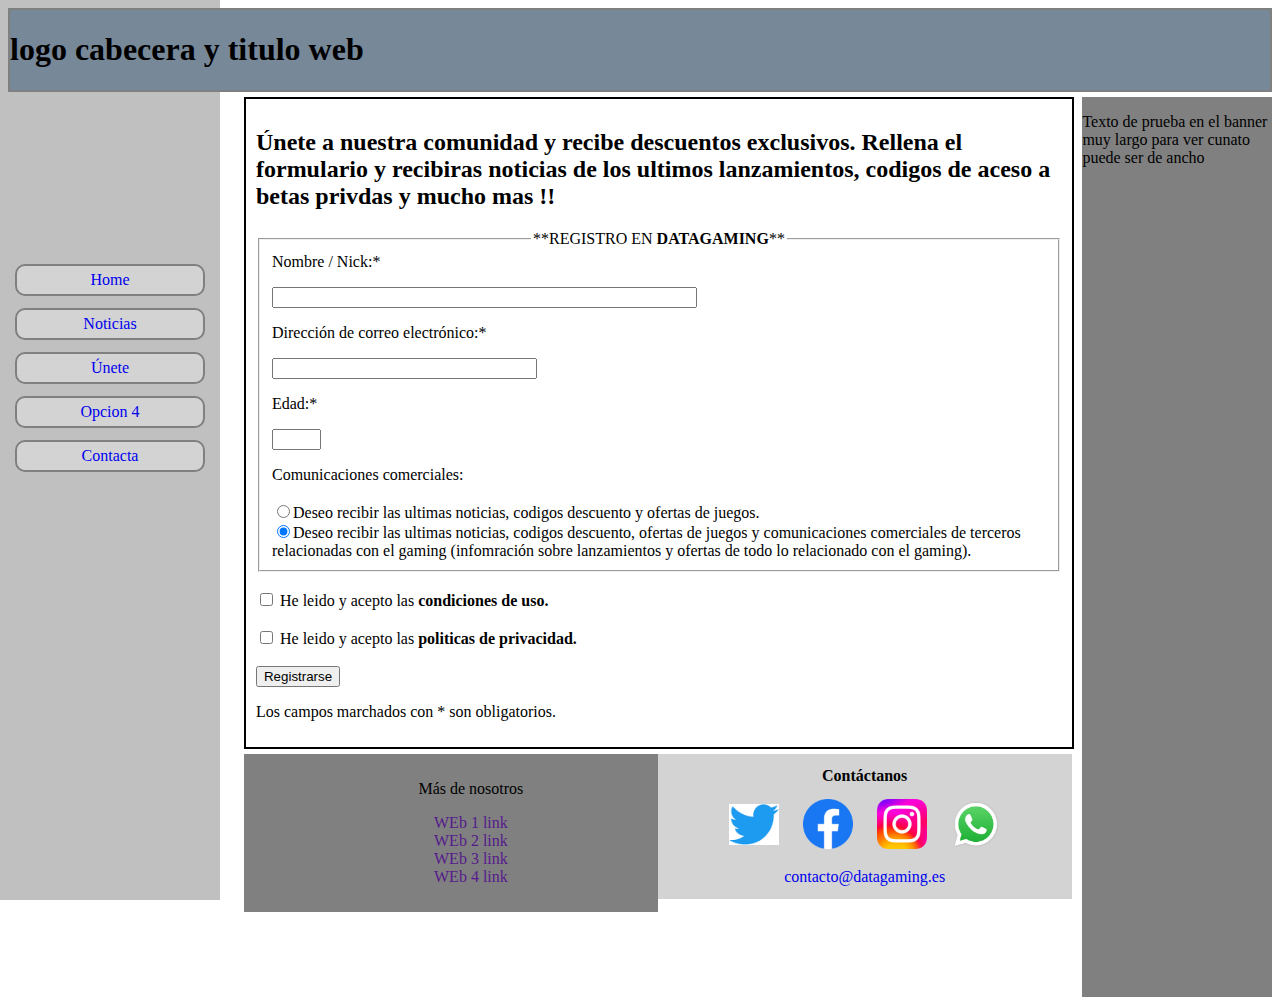
==== formulario.html @ fc29641c "Añadidos varios" ====
<!DOCTYPE html>
<html>
<head>
	<meta charset="utf-8">
	<meta name="viewport" content="width=device-width, initial-scale=1">
	<link rel="stylesheet" type="text/css" href="assets/css/main.css">
	<script type="text/javascript" src="assets/js/formulario.js" src="assets/js/popup.js"></script>
	<title></title>
</head>
<body>

	<div id="cabecera">
		<h1 >logo  cabecera y titulo web</h1>
	</div>

	<div id="global">

	   	<div id="menu">
	   		<div class="cuerpo">
		   		<a href="index.html">Home</a> 
		      	<a href="noticias.html">Noticias</a> 
		      	<a href="formulario.html">Únete</a>
		      	<a href="#">Opcion 4</a> 
		      	<a href="#contacto">Contacta</a>
		    </div>
	   	</div>
  <!-- <div id="global">  -->
	   	<div id="cuerpo">
	   		<div  class="principal">
	   			<div class="contenedor">
	   				<h2>Únete a nuestra comunidad y recibe descuentos exclusivos. Rellena el formulario y recibiras noticias de los ultimos lanzamientos, codigos de aceso a betas privdas y mucho mas !!</h2>
	   				<form action="" method="GET" name="miFormulario" id="miFormulario">
						<fieldset>
							<legend align="center">**REGISTRO EN <span>DATAGAMING</span>**</legend>
								<label>Nombre / Nick:*</label>
								<p><input type="text" name="nombre" id="nombre" size="50" maxlength="150"></p>	
								<label>Dirección de correo electrónico:*</label>
								<p><input type="text" name="mail" id="mail" size="30" maxlength="100"></p>	
								<label>Edad:*</label>
								<p><input type="text" name="edad" id="edad" size="3" maxlength="2"></p>			
								<label>Comunicaciones comerciales:</label><br><br>
								<input type="radio" name="comunicaciones" id="pregunta1" value="codigo">Deseo recibir las ultimas noticias, codigos descuento y ofertas de juegos.<br>
								<input type="radio" name="comunicaciones" id="pregunta2" value="comercial" checked>Deseo recibir las ultimas noticias, codigos descuento, ofertas de juegos y comunicaciones comerciales de terceros relacionadas con el gaming (infomración sobre lanzamientos y ofertas de todo lo relacionado con el gaming).
								<br>																			
						</fieldset>
								<br>
								<input type="checkbox" name="condiciones" id="condiciones">
								<label>He leido y acepto las <a href="javascript:window.open('politicas.html','','width=800,height=400,left=50,top=50,toolbar=yes');void 0"><span>condiciones de uso.</span></a></label>
								<br><br>
								<input type="checkbox" name="privacidad" id="privacidad">
								<label>He leido y acepto las <a href="javascript:window.open('politicas.html','','width=800,height=400,left=50,top=50,toolbar=yes');void 0"><span>politicas de privacidad.</span></a></label>
								<br><br>
								<input type="button" value="Registrarse" onclick="validar();">
								<p>Los campos marchados con * son obligatorios.</p>
					</form>

	   			</div>  			
	   		</div>
	   	</div>
	   	<div id="banner">
    		<p>Texto de prueba en el banner muy largo para ver cunato puede ser de ancho</p>    	
    	</div> 
	</div>

	<div id="pie">
    	<div class="izq">   						
					<ol><p>Más de nosotros</p>
						<li><a href="">WEb 1 link</a></li>
						<li><a href="">WEb 2 link</a></li>
						<li><a href="">WEb 3 link</a></li>
						<li><a href="">WEb 4 link</a></li>
					</ol>    		
    	</div>
    	
    	<div class="der">
    		<table>
	    		<tr>
	    			<th colspan="4" id="contacto">Contáctanos</th>
	    		</tr>
	    		<tr>
	    			<td><a href="https://twitter.com/"><img src="images/twitter.png"></a></td>
	    			<td><a href="https://facebook.com"/><img src="images/Facebook.webp"></a></td>
	    			<td><a href="https://instagram.com"><img src="images/Instagram.png"></a></td>
	    			<td><a href="https://www.whatsapp.com"><img src="images/WhatsApp.webp"></a></td>
	    		</tr>
	    		<tr>
	    			<td colspan="4"><a href="mailto:contacto@datagaming.es">contacto@datagaming.es</a></td>
	    		</tr>
    		</table>  		
    	</div>
  </div>


</body>
</html>
---- assets/css/main.css ----
#cabecera{
	border: 2px solid gray;
	margin-bottom: 5px;
    z-index: 5;
    position: relative;
    background-color: lightslategrey;
    
}

#global{
    position: relative;
    height: 100%;
}
#menu{
    position: fixed;
    top: 0;
    left: 0;
    bottom: 0;
    float: left;
    background-color: silver;
    height:100vh;

    width: 18%;
    min-width: 80px;
    max-width: 220px;
    text-align: center;  
/*    margin-right: 5px;    */
/*    overflow: auto;*/
 
}
#menu .cuerpo{
    margin-top: 120%;
    
}

#menu a{background-color: lightgray;
        padding: 5px;
        border-radius: 10px;
        border: 2px solid gray;
        display: block;
        text-align: center;
        margin: auto;
        margin-top: 12px;
        width: 80%;
    	min-width: 55px;
    	max-width: 200px;         
        text-decoration: none;
}  
  
#menu a:hover{ background: black;
        color:white;
        font-size: 15pt;
}
  
#menu a:active{ background: red;
        color:white;
        font-size: 25pt;
}
#menu p{
    position: absolute;
    bottom: 0;
}

#cuerpo{
	float: left;
	width: 67%;
	margin-left: 18%;		
}
#cuerpo a{
    text-decoration: none;
    color: black;
}
#cuerpo iframe{
    padding: 3%;
    padding-left: 10%;
}
#cuerpo span{
    font-weight: bold;
}
#cuerpo .principal{
	float: left;
	width: 98%;
/*	border: 2px solid black;*/
/*	margin: 5px;*/
/*	padding: 8px;*/
    margin-left: 1%;
    margin-right: 1%;
	margin-bottom: 5px;
}
#cuerpo .principal img{
	width: 100%;
	max-height: 300px;
	
}
#cuerpo .secundaria{
	float: left;
/*	border: 2px solid black;*/
/*	margin: 5px;*/
    margin-bottom: 5px;
/*	padding: 8px;*/
    margin-left: 1%;
	width: 48.5%;
	min-width: 262px;
}
#cuerpo .secundaria img{
	width: 100%;
	height: 150px;
}
#cuerpo .contenedor{
	padding:10px;
	border: 2px solid black;
}

/*#cuerpo .hueco{
	float: left;
	width: 0.5%;
	min-width: 1px;
}*/

#banner{
    position: absolute;
    top: 0;
    right: 0;
	margin-left: 85%;
    background-color: grey;
    height: 100vh;
    width:15%;
    min-width: 0px;
/*    max-width: 520px;*/
}

#pie{
    clear: both;

    margin-left: 18%;
    width: 67%;
}
#pie .izq{
    float: left;
    width: 46.5%;    
    background-color: grey;
    padding: 10px;
    margin-left: 1%;
    text-align: center;

}
#pie .izq ol{
     list-style-type:none;     
}
#pie .der table{
    margin: auto;
}
#pie .der{
    float: left;
    width: 46.5%;    
    background-color: lightgray;  
    text-align: center;
    padding: 10px;
}
#pie .der img{

    width:50px;
    padding: 10px;
}

  
#pie a{     
    text-decoration: none;}
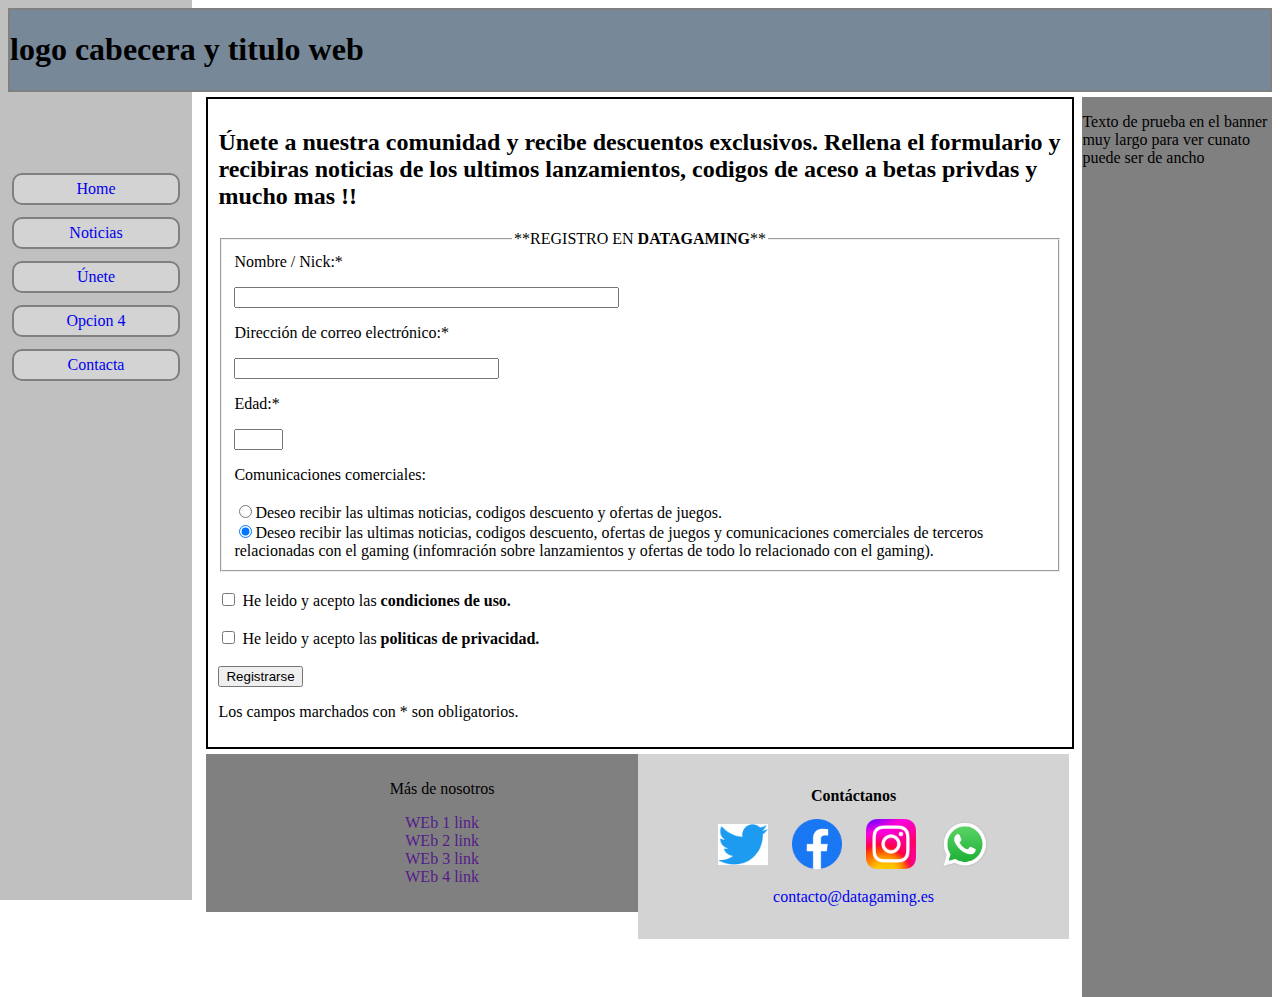
==== commit 4c632938: "responsiva" ====
--- a/formulario.html
+++ b/formulario.html
@@ -33,7 +33,7 @@
 						<fieldset>
 							<legend align="center">**REGISTRO EN <span>DATAGAMING</span>**</legend>
 								<label>Nombre / Nick:*</label>
-								<p><input type="text" name="nombre" id="nombre" size="50" maxlength="150"></p>	
+								<p><input type="text" name="nombre" id="nombre" size="45" maxlength="150"></p>	
 								<label>Dirección de correo electrónico:*</label>
 								<p><input type="text" name="mail" id="mail" size="30" maxlength="100"></p>	
 								<label>Edad:*</label>
--- a/assets/css/main.css
+++ b/assets/css/main.css
@@ -20,37 +20,23 @@
     float: left;
     background-color: silver;
     height:100vh;
-
-    width: 18%;
-    min-width: 80px;
-    max-width: 220px;
-    text-align: center;  
-/*    margin-right: 5px;    */
-/*    overflow: auto;*/
- 
-}
-#menu .cuerpo{
-    margin-top: 120%;
-    
-}
-
-#menu a{background-color: lightgray;
-        padding: 5px;
-        border-radius: 10px;
-        border: 2px solid gray;
-        display: block;
-        text-align: center;
-        margin: auto;
-        margin-top: 12px;
-        width: 80%;
-    	min-width: 55px;
-    	max-width: 200px;         
-        text-decoration: none;
-}  
-  
-#menu a:hover{ background: black;
-        color:white;
-        font-size: 15pt;
+    text-align: center;
+}
+#menu a{
+    background-color: lightgray;
+    padding: 5px;
+    border-radius: 10px;
+    border: 2px solid gray;
+    display: block;
+    text-align: center;
+    margin: auto;
+    margin-top: 12px;   
+    text-decoration: none;
+}   
+#menu a:hover{ 
+    background: black;
+    color:white;
+    font-size: 15pt;
 }
   
 #menu a:active{ background: red;
@@ -63,49 +49,28 @@
 }
 
 #cuerpo{
-	float: left;
-	width: 67%;
-	margin-left: 18%;		
+    float: left;		
 }
 #cuerpo a{
     text-decoration: none;
     color: black;
 }
-#cuerpo iframe{
-    padding: 3%;
-    padding-left: 10%;
-}
 #cuerpo span{
     font-weight: bold;
 }
 #cuerpo .principal{
 	float: left;
-	width: 98%;
 /*	border: 2px solid black;*/
 /*	margin: 5px;*/
 /*	padding: 8px;*/
-    margin-left: 1%;
-    margin-right: 1%;
-	margin-bottom: 5px;
-}
-#cuerpo .principal img{
-	width: 100%;
-	max-height: 300px;
-	
+    
 }
 #cuerpo .secundaria{
 	float: left;
 /*	border: 2px solid black;*/
-/*	margin: 5px;*/
-    margin-bottom: 5px;
+/*	margin: 5px;*/    
 /*	padding: 8px;*/
-    margin-left: 1%;
-	width: 48.5%;
-	min-width: 262px;
-}
-#cuerpo .secundaria img{
-	width: 100%;
-	height: 150px;
+    
 }
 #cuerpo .contenedor{
 	padding:10px;
@@ -117,53 +82,436 @@
 	width: 0.5%;
 	min-width: 1px;
 }*/
-
+.boton{
+    clear: both;
+    text-align: center;
+}
+.boton img{   
+    width: 150px;
+}
+
+#banner{
+    background-color: grey;
+}
+
+#pie{
+    margin-top: 5px;
+    clear: both;
+}
+#pie .izq{
+    float: left; 
+    background-color: grey;
+    padding: 10px;
+    margin-left: 1%;
+    text-align: center;
+
+}
+#pie .izq ol{
+     list-style-type:none;     
+}
+#pie .der table{
+    margin: auto;
+    padding: 20px;
+}
+#pie .der{
+    float: left;
+    background-color: lightgray;  
+    text-align: center;
+    margin: auto;
+}  
+#pie a{
+
+    text-decoration: none;
+}
+
+
+
+/*=======================================================================================================*/
+
+/*#menu{
+    width: 18%;
+    min-width: 80px;
+    max-width: 220px;   
+}
+#menu .cuerpo{
+    margin-top: 120%;  
+}
+#menu a{
+        width: 80%;
+        min-width: 55px;
+        max-width: 200px;               
+}
+#cuerpo{  
+    width: 67%;
+    margin-left: 18%;       
+} 
+#cuerpo .principal{   
+    width: 98%;
+    margin-left: 1%;
+    margin-right: 1%;
+    margin-bottom: 5px;
+}
+#cuerpo .principal img{
+    width: 100%;
+    max-height: 300px;   
+}
+#cuerpo .secundaria{
+    width: 48.5%;
+    min-width: 262px;
+    margin-left: 1%;
+    margin-bottom: 5px;
+}
+#cuerpo .secundaria img{
+    width: 100%;
+    height: 150px;
+}
+ #cuerpo iframe{
+    padding: 3%;
+    padding-left: 10%;
+    width:560px;
+    height:315px;
+    }
 #banner{
     position: absolute;
     top: 0;
     right: 0;
-	margin-left: 85%;
-    background-color: grey;
+    margin-left: 85%;
     height: 100vh;
     width:15%;
-    min-width: 0px;
-/*    max-width: 520px;*/
-}
-
+}
 #pie{
-    clear: both;
-
     margin-left: 18%;
     width: 67%;
 }
-#pie .izq{
-    float: left;
+#pie .izq{    
     width: 46.5%;    
-    background-color: grey;
+}
+#pie .der{
     padding: 10px;
-    margin-left: 1%;
-    text-align: center;
-
-}
-#pie .izq ol{
-     list-style-type:none;     
-}
-#pie .der table{
-    margin: auto;
-}
-#pie .der{
-    float: left;
-    width: 46.5%;    
-    background-color: lightgray;  
-    text-align: center;
-    padding: 10px;
 }
 #pie .der img{
-
     width:50px;
     padding: 10px;
 }
-
-  
-#pie a{     
-    text-decoration: none;}+#pie .der{
+    width: 46.5%;    
+    padding: 10px;
+}
+#pie .der img{
+    width:50px;
+    padding: 10px;
+}*/
+
+/*============================================1600+===========================================================*/
+@media (min-width:1599px){
+    #menu{
+        width: 15%;
+        /*min-width: 80px;
+        max-width: 220px;   */
+    }
+    #menu .cuerpo{
+        margin-top: 90%;  
+    }
+    #menu a{
+            width: 80%;
+            /*min-width: 55px;
+            max-width: 200px;  */             
+    }
+    #cuerpo{  
+        width: 70%;
+        margin-left: 15%;       
+    } 
+    #cuerpo .principal{   
+        width: 98%;
+        margin-left: 1%;
+        margin-right: 1%;
+        margin-bottom: 5px;
+    }
+    #cuerpo .principal img{
+        width: 100%;
+        max-height: 300px;   
+    }
+    #cuerpo .secundaria{
+        width: 48.5%;
+        min-width: 262px;
+        margin-left: 1%;
+        margin-bottom: 5px;
+    }
+    #cuerpo .secundaria img{
+        width: 100%;
+/*        max-height: 150px;   */
+    }
+     #cuerpo iframe{
+    padding: 3%;
+    padding-left: 10%;
+    width:560px;
+    height:315px;
+    }
+    #banner{
+        position: absolute;
+        top: 0;
+        right: 0;
+        margin-left: 85%;
+        height: 100vh;
+        width:15%;
+    }
+    #pie{
+        margin-left: 15%;
+        width: 70%;
+    }
+    #pie .izq{    
+        width: 47.5%;    
+    }
+    #pie .der{
+        padding: 10px;
+    }
+    #pie .der img{
+        width:50px;
+        padding: 10px;
+    }
+    #pie .der{
+        width: 47.5%;    
+        padding: 10px;
+    }
+    #pie .der img{
+        width:50px;
+        padding: 10px;
+    }
+}
+
+/*============================================1280 - 1600===========================================================*/
+@media (min-width:1279px)  and (max-width:1599px ){
+    #menu{
+        width: 15%;
+        /*min-width: 80px;
+        max-width: 220px;   */
+    }
+    #menu .cuerpo{
+        margin-top: 90%;  
+    }
+    #menu a{
+            width: 80%;
+            /*min-width: 55px;
+            max-width: 200px;  */             
+    }
+    #cuerpo{  
+        width: 70%;
+        margin-left: 15%;       
+    } 
+    #cuerpo .principal{   
+        width: 98%;
+        margin-left: 1%;
+        margin-right: 1%;
+        margin-bottom: 5px;
+    }
+    #cuerpo .principal img{
+        width: 100%;
+        max-height: 300px;   
+    }
+    #cuerpo .secundaria{
+        width: 48.5%;
+        min-width: 262px;
+        margin-left: 1%;
+        margin-bottom: 5px;
+    }
+    #cuerpo .secundaria img{
+        width: 100%;
+    }
+ #cuerpo iframe{
+    padding: 3%;
+    padding-left: 10%;
+    width:560px;
+    height:315px;
+    }
+    #banner{
+        position: absolute;
+        top: 0;
+        right: 0;
+        margin-left: 85%;
+        height: 100vh;
+        width:15%;
+    }
+    #pie{
+        margin-left: 15%;
+        width: 70%;
+    }
+    #pie .izq{    
+        width: 47%;    
+    }
+    #pie .der{
+        padding: 10px;
+    }
+    #pie .der img{
+        width:50px;
+        padding: 10px;
+    }
+    #pie .der{
+        width: 47%;    
+        padding: 10px;
+    }
+    #pie .der img{
+        width:50px;
+        padding: 10px;
+    }
+}
+
+/*============================================1024-1280===========================================================*/
+@media (min-width:1023px ) and (max-width:1280px ){
+    #menu{
+        width: 15%;
+        /*min-width: 80px;
+        max-width: 220px;   */
+    }
+    #menu .cuerpo{
+        margin-top: 90%;  
+    }
+    #menu a{
+            width: 80%;
+            /*min-width: 55px;
+            max-width: 200px;  */             
+    }
+    #cuerpo{  
+        width: 70%;
+        margin-left: 15%;       
+    } 
+    #cuerpo .principal{   
+        width: 98%;
+        margin-left: 1%;
+        margin-right: 1%;
+        margin-bottom: 5px;
+    }
+    #cuerpo .principal img{
+        width: 100%;
+        max-height: 300px;   
+    }
+    #cuerpo .secundaria{
+        width: 48.5%;
+        min-width: 262px;
+        margin-left: 1%;
+        margin-bottom: 5px;
+    }
+    #cuerpo .secundaria img{
+        width: 100%;
+/*        max-height: 150px;   */
+    }
+    #cuerpo iframe{
+    padding: 3%;
+    padding-left: 10%;
+    width:560px;
+    height:315px;
+    }
+    #banner{
+        position: absolute;
+        top: 0;
+        right: 0;
+        margin-left: 85%;
+        height: 100vh;
+        width:15%;
+    }
+    #pie{
+        margin-left: 15%;
+        width: 70%;
+    }
+    #pie .izq{    
+        width: 46.5%;    
+    }
+    #pie .der{
+        padding: 10px;
+    }
+    #pie .der img{
+        width:50px;
+        padding: 10px;
+    }
+    #pie .der{
+        width: 46.5%;    
+        padding: 10px;
+    }
+    #pie .der img{
+        width:50px;
+        padding: 10px;
+    }
+}
+
+/*============================================640-1024===========================================================*/
+@media (min-width:639px ) and (max-width:1024px ){
+    #menu{
+        width: 15%;
+        /*min-width: 80px;
+        max-width: 220px;   */
+    }
+    #menu .cuerpo{
+        margin-top: 120%;  
+    }
+    #menu a{
+            width: 80%;
+            /*min-width: 55px;
+            max-width: 200px;  */             
+    }
+    #cuerpo{  
+        width: 70%;
+        margin-left: 15%;       
+    } 
+    #cuerpo .principal{   
+        width: 98%;
+        margin-left: 1%;
+        margin-right: 1%;
+        margin-bottom: 5px;
+    }
+    #cuerpo .principal img{
+        width: 100%;
+        max-height: 300px;   
+    }
+    #cuerpo .secundaria{
+        width: 98%;
+        margin-left: 1%;
+        margin-right: 1%;
+        margin-bottom: 5px;
+
+    }
+    #cuerpo .secundaria img{
+        width: 100%;
+/*        max-height: 150px;   */
+    }
+    #cuerpo iframe{
+    padding: 3%;
+    padding-left: 10%;
+    width:320px;
+    height:180px;
+    }
+    #banner{
+        position: absolute;
+        top: 0;
+        right: 0;
+        margin-left: 85%;
+        height: 176vh;
+        width:15%;
+    }
+    #pie{
+        margin-left: 15%;
+        width: 70%;
+    }
+    #pie .izq{    
+        width: 93%;
+        margin-left: 1%;
+        margin-right: 1%;
+        margin-bottom: 5px;    
+    }
+    #pie .der{
+        width: 93%;
+        margin-left: 1%;
+        margin-right: 1%;
+        margin-bottom: 5px;
+    }
+    #pie .der img{
+        width:50px;
+        padding: 10px;
+    }
+    #pie .der{
+        width: 46.5%;    
+        padding: 10px;
+    }
+    #pie .der img{
+        width:50px;
+        padding: 10px;
+    }
+}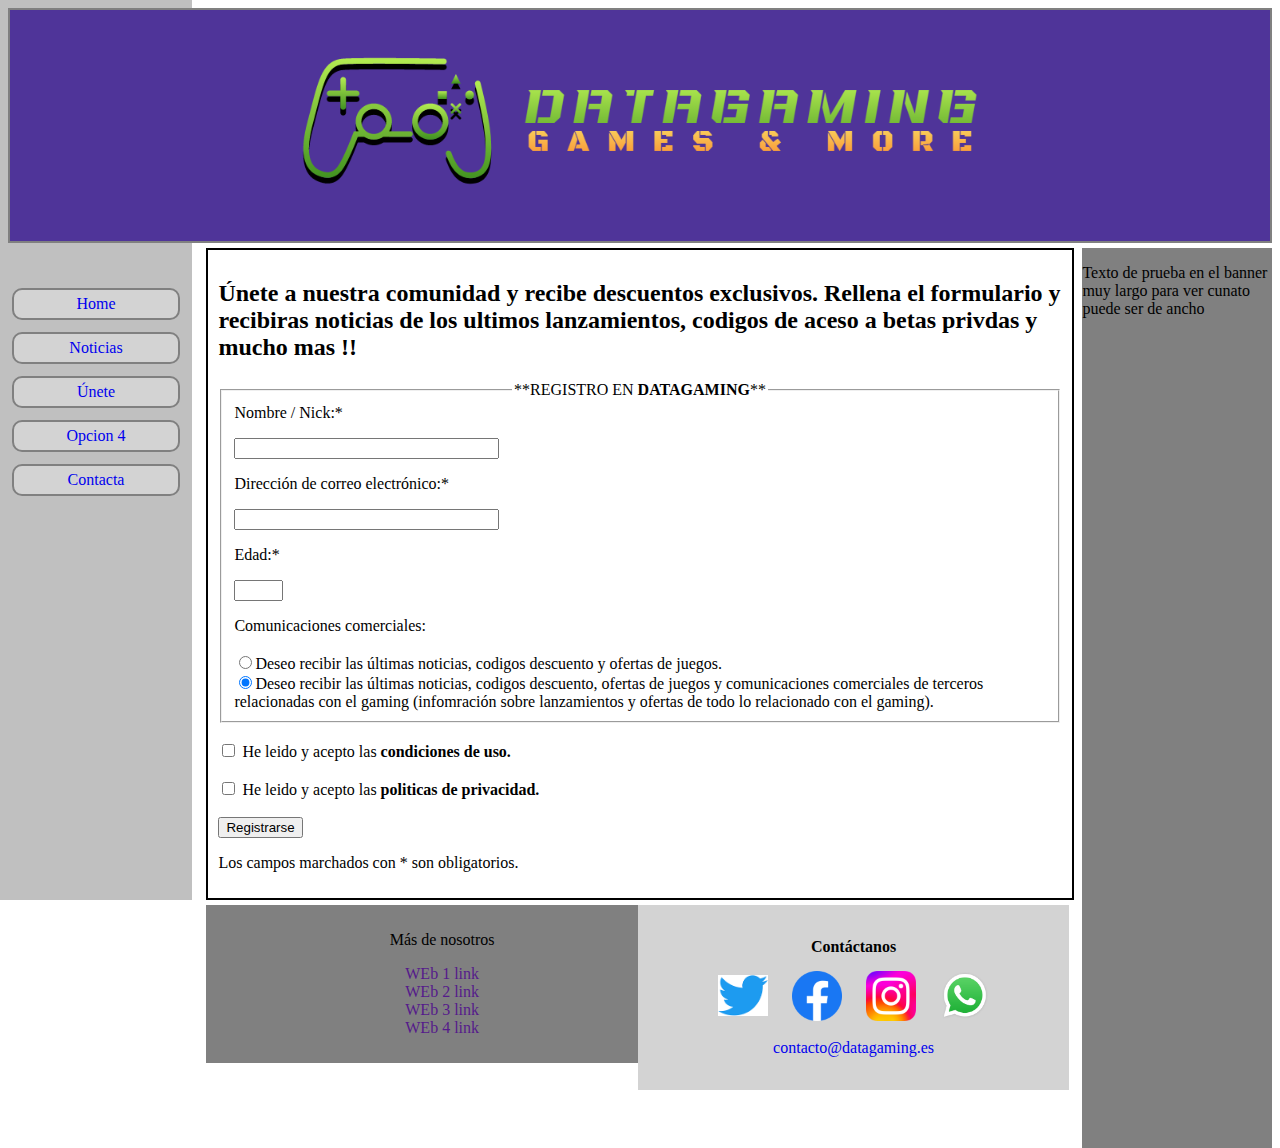
==== commit d37e3155: "con cabcera" ====
--- a/formulario.html
+++ b/formulario.html
@@ -10,7 +10,7 @@
 <body>
 
 	<div id="cabecera">
-		<h1 >logo  cabecera y titulo web</h1>
+		<img src="images/logocabecera.png">
 	</div>
 
 	<div id="global">
@@ -33,14 +33,14 @@
 						<fieldset>
 							<legend align="center">**REGISTRO EN <span>DATAGAMING</span>**</legend>
 								<label>Nombre / Nick:*</label>
-								<p><input type="text" name="nombre" id="nombre" size="45" maxlength="150"></p>	
+								<p><input type="text" name="nombre" id="nombre" size="30" maxlength="150"></p>	
 								<label>Dirección de correo electrónico:*</label>
 								<p><input type="text" name="mail" id="mail" size="30" maxlength="100"></p>	
 								<label>Edad:*</label>
 								<p><input type="text" name="edad" id="edad" size="3" maxlength="2"></p>			
 								<label>Comunicaciones comerciales:</label><br><br>
-								<input type="radio" name="comunicaciones" id="pregunta1" value="codigo">Deseo recibir las ultimas noticias, codigos descuento y ofertas de juegos.<br>
-								<input type="radio" name="comunicaciones" id="pregunta2" value="comercial" checked>Deseo recibir las ultimas noticias, codigos descuento, ofertas de juegos y comunicaciones comerciales de terceros relacionadas con el gaming (infomración sobre lanzamientos y ofertas de todo lo relacionado con el gaming).
+								<input type="radio" name="comunicaciones" id="pregunta1" value="codigo">Deseo recibir las últimas noticias, codigos descuento y ofertas de juegos.<br>
+								<input type="radio" name="comunicaciones" id="pregunta2" value="comercial" checked>Deseo recibir las últimas noticias, codigos descuento, ofertas de juegos y comunicaciones comerciales de terceros relacionadas con el gaming (infomración sobre lanzamientos y ofertas de todo lo relacionado con el gaming).
 								<br>																			
 						</fieldset>
 								<br>
--- a/assets/css/main.css
+++ b/assets/css/main.css
@@ -4,8 +4,12 @@
 	margin-bottom: 5px;
     z-index: 5;
     position: relative;
-    background-color: lightslategrey;
-    
+    background-color: #4F3499;
+    text-align: center;  
+}
+
+#cabecera img{
+    max-width: 60%;
 }
 
 #global{
@@ -120,92 +124,17 @@
     margin: auto;
 }  
 #pie a{
-
     text-decoration: none;
 }
 
 
 
-/*=======================================================================================================*/
-
-/*#menu{
-    width: 18%;
-    min-width: 80px;
-    max-width: 220px;   
-}
-#menu .cuerpo{
-    margin-top: 120%;  
-}
-#menu a{
-        width: 80%;
-        min-width: 55px;
-        max-width: 200px;               
-}
-#cuerpo{  
-    width: 67%;
-    margin-left: 18%;       
-} 
-#cuerpo .principal{   
-    width: 98%;
-    margin-left: 1%;
-    margin-right: 1%;
-    margin-bottom: 5px;
-}
-#cuerpo .principal img{
-    width: 100%;
-    max-height: 300px;   
-}
-#cuerpo .secundaria{
-    width: 48.5%;
-    min-width: 262px;
-    margin-left: 1%;
-    margin-bottom: 5px;
-}
-#cuerpo .secundaria img{
-    width: 100%;
-    height: 150px;
-}
- #cuerpo iframe{
-    padding: 3%;
-    padding-left: 10%;
-    width:560px;
-    height:315px;
-    }
-#banner{
-    position: absolute;
-    top: 0;
-    right: 0;
-    margin-left: 85%;
-    height: 100vh;
-    width:15%;
-}
-#pie{
-    margin-left: 18%;
-    width: 67%;
-}
-#pie .izq{    
-    width: 46.5%;    
-}
-#pie .der{
-    padding: 10px;
-}
-#pie .der img{
-    width:50px;
-    padding: 10px;
-}
-#pie .der{
-    width: 46.5%;    
-    padding: 10px;
-}
-#pie .der img{
-    width:50px;
-    padding: 10px;
-}*/
-
-/*============================================1600+===========================================================*/
-@media (min-width:1599px){
+/*======================================== 2048+ ==============================================================*/
+
+@media (min-width:2047px){
     #menu{
         width: 15%;
+        font-size: 30px;
         /*min-width: 80px;
         max-width: 220px;   */
     }
@@ -214,10 +143,12 @@
     }
     #menu a{
             width: 80%;
+
             /*min-width: 55px;
             max-width: 200px;  */             
     }
-    #cuerpo{  
+    #cuerpo{
+        font-size: 30px;  
         width: 70%;
         margin-left: 15%;       
     } 
@@ -229,7 +160,7 @@
     }
     #cuerpo .principal img{
         width: 100%;
-        max-height: 300px;   
+/*        max-height: 300px;   */
     }
     #cuerpo .secundaria{
         width: 48.5%;
@@ -244,8 +175,8 @@
      #cuerpo iframe{
     padding: 3%;
     padding-left: 10%;
-    width:560px;
-    height:315px;
+    width:840px;
+    height:472.5px;
     }
     #banner{
         position: absolute;
@@ -260,34 +191,27 @@
         width: 70%;
     }
     #pie .izq{    
-        width: 47.5%;    
+        width: 48%;    
     }
     #pie .der{
+        width: 48%;    
         padding: 10px;
     }
     #pie .der img{
         width:50px;
         padding: 10px;
     }
-    #pie .der{
-        width: 47.5%;    
-        padding: 10px;
-    }
-    #pie .der img{
-        width:50px;
-        padding: 10px;
-    }
-}
-
-/*============================================1280 - 1600===========================================================*/
-@media (min-width:1279px)  and (max-width:1599px ){
+}
+
+/*============================================1600 - 2048===========================================================*/
+@media (min-width:1599px)and (max-width:2048px ){
     #menu{
         width: 15%;
         /*min-width: 80px;
         max-width: 220px;   */
     }
     #menu .cuerpo{
-        margin-top: 90%;  
+        margin-top: 120%;  
     }
     #menu a{
             width: 80%;
@@ -306,7 +230,7 @@
     }
     #cuerpo .principal img{
         width: 100%;
-        max-height: 300px;   
+/*        max-height: 300px;   */
     }
     #cuerpo .secundaria{
         width: 48.5%;
@@ -316,12 +240,13 @@
     }
     #cuerpo .secundaria img{
         width: 100%;
-    }
- #cuerpo iframe{
+/*        max-height: 150px;   */
+    }
+     #cuerpo iframe{
     padding: 3%;
     padding-left: 10%;
-    width:560px;
-    height:315px;
+    width:840px;
+    height:472.5px;
     }
     #banner{
         position: absolute;
@@ -336,34 +261,27 @@
         width: 70%;
     }
     #pie .izq{    
-        width: 47%;    
+        width: 47.5%;    
     }
     #pie .der{
+        width: 47.5%;    
         padding: 10px;
     }
     #pie .der img{
         width:50px;
         padding: 10px;
     }
-    #pie .der{
-        width: 47%;    
-        padding: 10px;
-    }
-    #pie .der img{
-        width:50px;
-        padding: 10px;
-    }
-}
-
-/*============================================1024-1280===========================================================*/
-@media (min-width:1023px ) and (max-width:1280px ){
+}
+
+/*============================================1280 - 1600===========================================================*/
+@media (min-width:1280px)  and (max-width:1600px ){
     #menu{
         width: 15%;
         /*min-width: 80px;
         max-width: 220px;   */
     }
     #menu .cuerpo{
-        margin-top: 90%;  
+        margin-top: 130%;  
     }
     #menu a{
             width: 80%;
@@ -381,8 +299,7 @@
         margin-bottom: 5px;
     }
     #cuerpo .principal img{
-        width: 100%;
-        max-height: 300px;   
+        width: 100%;       
     }
     #cuerpo .secundaria{
         width: 48.5%;
@@ -392,9 +309,8 @@
     }
     #cuerpo .secundaria img{
         width: 100%;
-/*        max-height: 150px;   */
-    }
-    #cuerpo iframe{
+    }
+ #cuerpo iframe{
     padding: 3%;
     padding-left: 10%;
     width:560px;
@@ -413,34 +329,28 @@
         width: 70%;
     }
     #pie .izq{    
-        width: 46.5%;    
-    }
-    #pie .der{
-        padding: 10px;
-    }
+        width: 47%;    
+    }
+  
     #pie .der img{
         width:50px;
         padding: 10px;
     }
     #pie .der{
-        width: 46.5%;    
-        padding: 10px;
-    }
-    #pie .der img{
-        width:50px;
-        padding: 10px;
-    }
-}
-
-/*============================================640-1024===========================================================*/
-@media (min-width:639px ) and (max-width:1024px ){
+        width: 47%;    
+        padding: 10px;
+    }
+}
+
+/*============================================1024-1280===========================================================*/
+@media (min-width:1024px ) and (max-width:1280px ){
     #menu{
         width: 15%;
         /*min-width: 80px;
         max-width: 220px;   */
     }
     #menu .cuerpo{
-        margin-top: 120%;  
+        margin-top: 150%;  
     }
     #menu a{
             width: 80%;
@@ -449,6 +359,76 @@
     }
     #cuerpo{  
         width: 70%;
+        margin-left: 15%;       
+    } 
+    #cuerpo .principal{   
+        width: 98%;
+        margin-left: 1%;
+        margin-right: 1%;
+        margin-bottom: 5px;
+    }
+    #cuerpo .principal img{
+        width: 100%;
+        max-height: 300px;   
+    }
+    #cuerpo .secundaria{
+        width: 48.5%;
+        min-width: 262px;
+        margin-left: 1%;
+        margin-bottom: 5px;
+    }
+    #cuerpo .secundaria img{
+        width: 100%;
+/*        max-height: 150px;   */
+    }
+    #cuerpo iframe{
+    padding: 3%;
+    padding-left: 10%;
+    width:560px;
+    height:315px;
+    }
+    #banner{
+        position: absolute;
+        top: 0;
+        right: 0;
+        margin-left: 85%;
+        height: 100vh;
+        width:15%;
+    }
+    #pie{
+        margin-left: 15%;
+        width: 70%;
+    }
+    #pie .izq{    
+        width: 46.5%;    
+    }
+    #pie .der{
+        width: 46.5%;    
+        padding: 10px;
+    }
+    #pie .der img{
+        width:50px;
+        padding: 10px;
+    }
+}
+
+/*============================================640-1024===========================================================*/
+@media (min-width:640px ) and (max-width:1023px ){
+    #menu{
+        width: 15%;
+        /*min-width: 80px;
+        max-width: 220px;   */
+    }
+    #menu .cuerpo{
+        margin-top: 150%;  
+    }
+    #menu a{
+            width: 80%;
+            /*min-width: 55px;
+            max-width: 200px;  */             
+    }
+    #cuerpo{  
+        width: 85%;
         margin-left: 15%;       
     } 
     #cuerpo .principal{   
@@ -479,12 +459,7 @@
     height:180px;
     }
     #banner{
-        position: absolute;
-        top: 0;
-        right: 0;
-        margin-left: 85%;
-        height: 176vh;
-        width:15%;
+        display: none;
     }
     #pie{
         margin-left: 15%;
@@ -506,12 +481,76 @@
         width:50px;
         padding: 10px;
     }
+
+}
+
+/*============================================ -767 ===========================================================*/
+@media (max-width:767px ){
+    #menu{
+        width: 20%;
+        /*min-width: 80px;
+        max-width: 220px;   */
+    }
+    #menu .cuerpo{
+        margin-top: 140%;  
+    }
+    #menu a{
+            width: 80%;
+            /*min-width: 55px;
+            max-width: 200px;  */             
+    }
+    #cuerpo{  
+        width: 80%;
+        margin-left: 20%;       
+    } 
+    #cuerpo .principal{   
+        width: 98%;
+        margin-left: 1%;
+        margin-right: 1%;
+        margin-bottom: 5px;
+    }
+    #cuerpo .principal img{
+        width: 100%;
+        max-height: 300px;   
+    }
+    #cuerpo .secundaria{
+        width: 98%;
+        margin-left: 1%;
+        margin-right: 1%;
+        margin-bottom: 5px;
+
+    }
+    #cuerpo .secundaria img{
+        width: 100%;
+/*        max-height: 150px;   */
+    }
+    #cuerpo iframe{
+    padding: 3%;
+    padding-left: 10%;
+    width:240px;
+    height:135px;
+    }
+    #banner{
+        display: none;
+    }
+    #pie{
+        margin-left: 20%;
+        width: 80%;
+    }
+    #pie .izq{    
+        width: 93%;
+        margin-left: 1%;
+        margin-right: 1%;
+        margin-bottom: 5px;    
+    }
     #pie .der{
-        width: 46.5%;    
-        padding: 10px;
+        width: 93%;
+        margin-left: 1%;
+        margin-right: 1%;
+        margin-bottom: 5px;
     }
     #pie .der img{
-        width:50px;
+        width:40px;
         padding: 10px;
     }
 }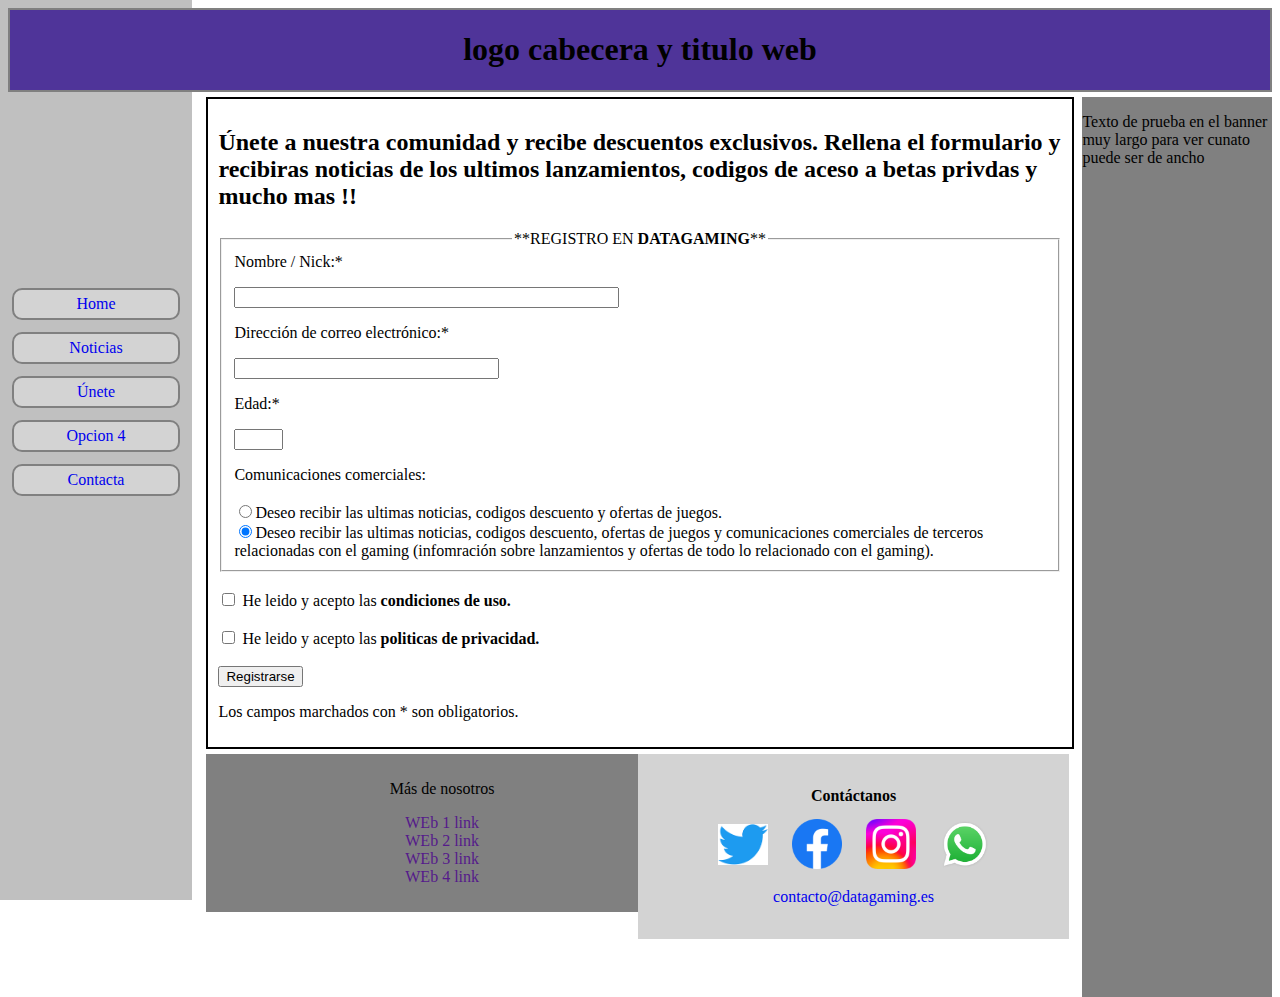
==== commit 8e50192b: "Add files via upload" ====
--- a/formulario.html
+++ b/formulario.html
@@ -10,7 +10,7 @@
 <body>
 
 	<div id="cabecera">
-		<img src="images/logocabecera.png">
+		<h1 >logo  cabecera y titulo web</h1>
 	</div>
 
 	<div id="global">
@@ -33,14 +33,14 @@
 						<fieldset>
 							<legend align="center">**REGISTRO EN <span>DATAGAMING</span>**</legend>
 								<label>Nombre / Nick:*</label>
-								<p><input type="text" name="nombre" id="nombre" size="30" maxlength="150"></p>	
+								<p><input type="text" name="nombre" id="nombre" size="45" maxlength="150"></p>	
 								<label>Dirección de correo electrónico:*</label>
 								<p><input type="text" name="mail" id="mail" size="30" maxlength="100"></p>	
 								<label>Edad:*</label>
 								<p><input type="text" name="edad" id="edad" size="3" maxlength="2"></p>			
 								<label>Comunicaciones comerciales:</label><br><br>
-								<input type="radio" name="comunicaciones" id="pregunta1" value="codigo">Deseo recibir las últimas noticias, codigos descuento y ofertas de juegos.<br>
-								<input type="radio" name="comunicaciones" id="pregunta2" value="comercial" checked>Deseo recibir las últimas noticias, codigos descuento, ofertas de juegos y comunicaciones comerciales de terceros relacionadas con el gaming (infomración sobre lanzamientos y ofertas de todo lo relacionado con el gaming).
+								<input type="radio" name="comunicaciones" id="pregunta1" value="codigo">Deseo recibir las ultimas noticias, codigos descuento y ofertas de juegos.<br>
+								<input type="radio" name="comunicaciones" id="pregunta2" value="comercial" checked>Deseo recibir las ultimas noticias, codigos descuento, ofertas de juegos y comunicaciones comerciales de terceros relacionadas con el gaming (infomración sobre lanzamientos y ofertas de todo lo relacionado con el gaming).
 								<br>																			
 						</fieldset>
 								<br>
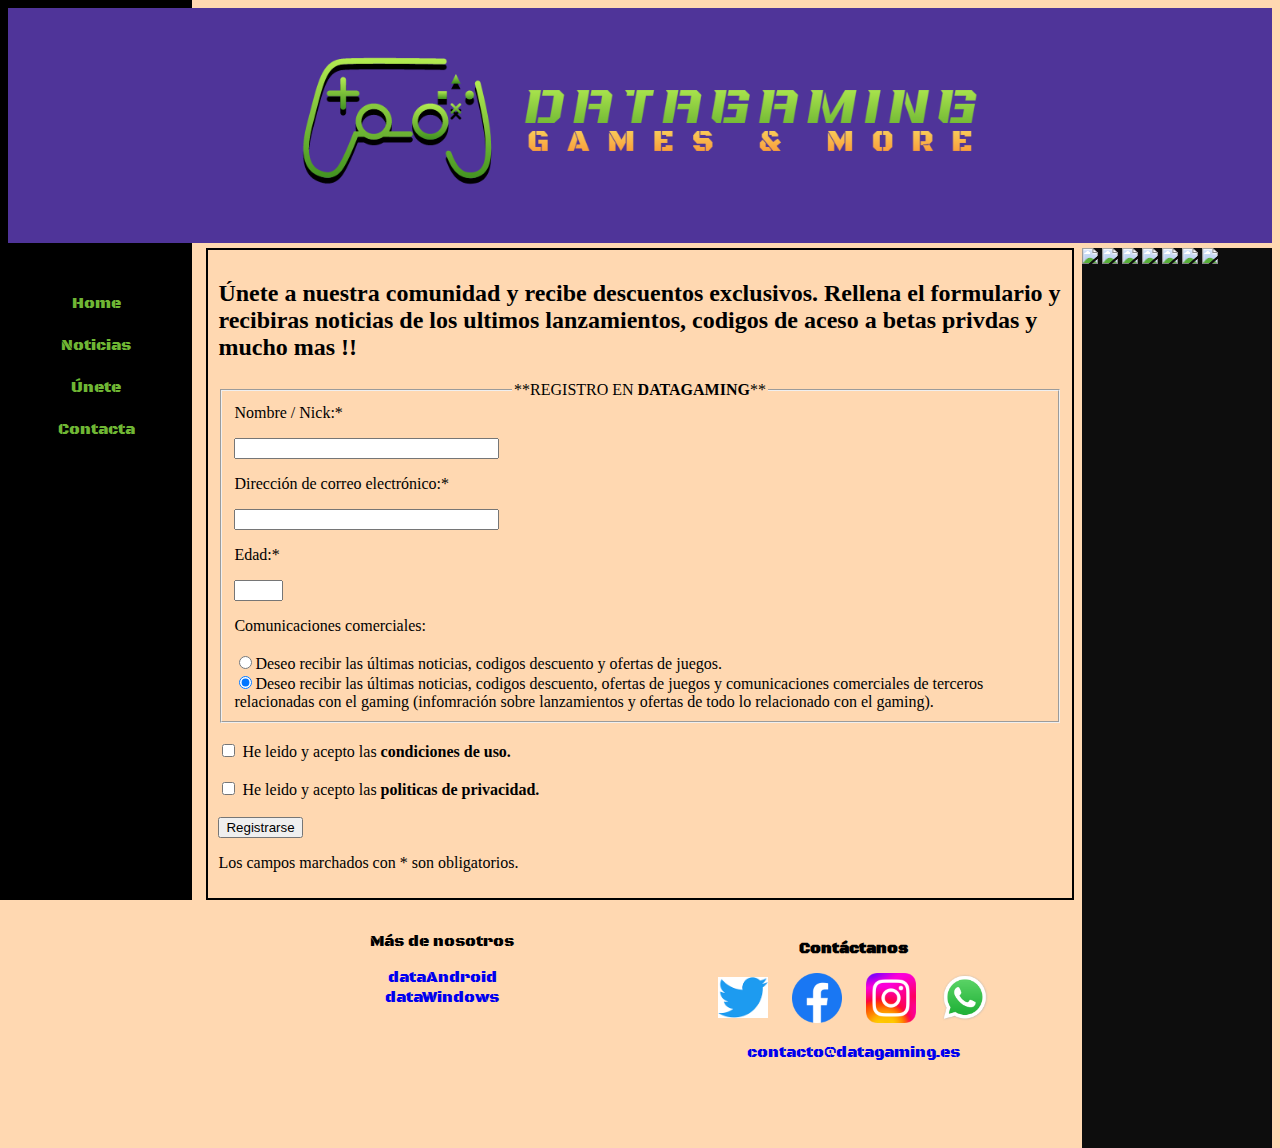
==== commit 33fdd9a7: "incorporando rama2" ====
--- a/formulario.html
+++ b/formulario.html
@@ -5,12 +5,12 @@
 	<meta name="viewport" content="width=device-width, initial-scale=1">
 	<link rel="stylesheet" type="text/css" href="assets/css/main.css">
 	<script type="text/javascript" src="assets/js/formulario.js" src="assets/js/popup.js"></script>
-	<title></title>
+	<title>DataGaming</title>
 </head>
 <body>
 
 	<div id="cabecera">
-		<h1 >logo  cabecera y titulo web</h1>
+		<img src="images/logocabecera.png">
 	</div>
 
 	<div id="global">
@@ -20,7 +20,6 @@
 		   		<a href="index.html">Home</a> 
 		      	<a href="noticias.html">Noticias</a> 
 		      	<a href="formulario.html">Únete</a>
-		      	<a href="#">Opcion 4</a> 
 		      	<a href="#contacto">Contacta</a>
 		    </div>
 	   	</div>
@@ -33,14 +32,14 @@
 						<fieldset>
 							<legend align="center">**REGISTRO EN <span>DATAGAMING</span>**</legend>
 								<label>Nombre / Nick:*</label>
-								<p><input type="text" name="nombre" id="nombre" size="45" maxlength="150"></p>	
+								<p><input type="text" name="nombre" id="nombre" size="30" maxlength="150"></p>	
 								<label>Dirección de correo electrónico:*</label>
 								<p><input type="text" name="mail" id="mail" size="30" maxlength="100"></p>	
 								<label>Edad:*</label>
 								<p><input type="text" name="edad" id="edad" size="3" maxlength="2"></p>			
 								<label>Comunicaciones comerciales:</label><br><br>
-								<input type="radio" name="comunicaciones" id="pregunta1" value="codigo">Deseo recibir las ultimas noticias, codigos descuento y ofertas de juegos.<br>
-								<input type="radio" name="comunicaciones" id="pregunta2" value="comercial" checked>Deseo recibir las ultimas noticias, codigos descuento, ofertas de juegos y comunicaciones comerciales de terceros relacionadas con el gaming (infomración sobre lanzamientos y ofertas de todo lo relacionado con el gaming).
+								<input type="radio" name="comunicaciones" id="pregunta1" value="codigo">Deseo recibir las últimas noticias, codigos descuento y ofertas de juegos.<br>
+								<input type="radio" name="comunicaciones" id="pregunta2" value="comercial" checked>Deseo recibir las últimas noticias, codigos descuento, ofertas de juegos y comunicaciones comerciales de terceros relacionadas con el gaming (infomración sobre lanzamientos y ofertas de todo lo relacionado con el gaming).
 								<br>																			
 						</fieldset>
 								<br>
@@ -58,18 +57,26 @@
 	   		</div>
 	   	</div>
 	   	<div id="banner">
-    		<p>Texto de prueba en el banner muy largo para ver cunato puede ser de ancho</p>    	
-    	</div> 
+		<a href="android.html"><img src="images/android.png"></a>
+		<a href="windows.html"><img src="images/windows.png"></a>
+		<a href="proceso.html"><img src="images/proceso.png"></a>
+		<a href="proceso.html"><img src="images/proceso.png"></a>
+		<a href="proceso.html"><img src="images/proceso.png"></a>
+		<a href="proceso.html"><img src="images/proceso.png"></a>
+		<a href="proceso.html"><img src="images/proceso.png"></a>
+
+    	<!-- <p>Texto de prueba en el banner muy largo para ver cunato puede ser de ancho</p> -->
+    	
+    </div> 
 	</div>
 
 	<div id="pie">
     	<div class="izq">   						
 					<ol><p>Más de nosotros</p>
-						<li><a href="">WEb 1 link</a></li>
-						<li><a href="">WEb 2 link</a></li>
-						<li><a href="">WEb 3 link</a></li>
-						<li><a href="">WEb 4 link</a></li>
-					</ol>    		
+						<li><a href="android.html">dataAndroid</a></li>
+						<li><a href="windows.html">dataWindows</a></li>
+	
+					</ol>   		
     	</div>
     	
     	<div class="der">
--- a/assets/css/main.css
+++ b/assets/css/main.css
@@ -1,6 +1,20 @@
+@font-face {
+    font-family: 'BlackOpsOne-Regular';
+    src: url('BlackOpsOne-Regular.ttf') format('truetype'); 
+  }
+
+  body {
+    background-color: #ffd8b1;
+  }
+
+  #banner img {
+    width: 100%;
+  }
+
+
 
 #cabecera{
-	border: 2px solid gray;
+	border: 2px solid #4F3499;
 	margin-bottom: 5px;
     z-index: 5;
     position: relative;
@@ -17,36 +31,84 @@
     height: 100%;
 }
 #menu{
-    position: fixed;
-    top: 0;
+    position: fixed; 
     left: 0;
     bottom: 0;
+    float: left;   
+    height:100vh;
+    text-align: center;
+    background-color: black;
+    font-family: 'BlackOpsOne-Regular', sans-serif;
+       
+}
+#menu a{
+    color: #6fb634; 
+    /* background-color: lightgray; */
+    padding: 5px;
+    /* border-radius: 10px; */
+    /* border: 2px solid gray; */
+    display: block;
+    text-align: center;
+    margin: auto;
+    margin-top: 12px;
+    text-decoration: none;
+    font-family: 'BlackOpsOne-Regular', sans-serif;
+}   
+#menu a:hover{ 
+    color:#f8a641;
+    font-size: 15pt;
+    font-family: 'BlackOpsOne-Regular', sans-serif;
+}
+  
+#menu a:active{ background: red;
+        /* color:white; */
+        font-size: 25pt;
+        font-family: 'BlackOpsOne-Regular', sans-serif;
+}
+/*---------------------------------------------------------------------------------------*/
+
+
+/*#menu2{
+    position: fixed;
+    left: 0;
+    top: 0;
+    right: 0;
     float: left;
     background-color: silver;
-    height:100vh;
-    text-align: center;
-}
-#menu a{
+    height:50px;
+    text-align: center;  
+      
+}
+
+#menu2 img{
+    height: 50px;
+     vertical-align: middle;
+}
+
+#menu2 a{
     background-color: lightgray;
     padding: 5px;
     border-radius: 10px;
     border: 2px solid gray;
-    display: block;
+    display: inline;
     text-align: center;
     margin: auto;
-    margin-top: 12px;   
+    margin-top: 5px;   
     text-decoration: none;
+
 }   
-#menu a:hover{ 
+#menu2 a:hover{ 
     background: black;
     color:white;
     font-size: 15pt;
 }
   
-#menu a:active{ background: red;
+#menu2 a:active{ background: red;
         color:white;
         font-size: 25pt;
-}
+}*/
+/*---------------------------------------------------------------------------------------*/
+
 #menu p{
     position: absolute;
     bottom: 0;
@@ -95,7 +157,8 @@
 }
 
 #banner{
-    background-color: grey;
+    background-color: rgb(13, 13, 13);
+
 }
 
 #pie{
@@ -104,11 +167,11 @@
 }
 #pie .izq{
     float: left; 
-    background-color: grey;
+    background-color: #ffd8b1;
     padding: 10px;
     margin-left: 1%;
     text-align: center;
-
+    font-family: 'BlackOpsOne-Regular', sans-serif;
 }
 #pie .izq ol{
      list-style-type:none;     
@@ -116,15 +179,17 @@
 #pie .der table{
     margin: auto;
     padding: 20px;
+    font-family: 'BlackOpsOne-Regular', sans-serif;
 }
 #pie .der{
     float: left;
-    background-color: lightgray;  
+    background-color: #ffd8b1;  
     text-align: center;
     margin: auto;
 }  
 #pie a{
     text-decoration: none;
+    font-family: 'BlackOpsOne-Regular', sans-serif;
 }
 
 
@@ -132,11 +197,19 @@
 /*======================================== 2048+ ==============================================================*/
 
 @media (min-width:2047px){
+    #menu2{
+    display:none;
+    }
+    #menu2 .cuerpo{
+        display:none;
+    }
+
     #menu{
+        
         width: 15%;
         font-size: 30px;
-        /*min-width: 80px;
-        max-width: 220px;   */
+        
+    
     }
     #menu .cuerpo{
         margin-top: 90%;  
@@ -205,10 +278,17 @@
 
 /*============================================1600 - 2048===========================================================*/
 @media (min-width:1599px)and (max-width:2048px ){
+    #menu2{
+    display:none;
+    }
+    #menu2 .cuerpo{
+        display:none;
+    }
     #menu{
+        
         width: 15%;
-        /*min-width: 80px;
-        max-width: 220px;   */
+        
+    
     }
     #menu .cuerpo{
         margin-top: 120%;  
@@ -275,10 +355,16 @@
 
 /*============================================1280 - 1600===========================================================*/
 @media (min-width:1280px)  and (max-width:1600px ){
+    #menu2{
+    display:none;
+    }
+    #menu2 .cuerpo{
+        display:none;
+    }
     #menu{
+        
         width: 15%;
-        /*min-width: 80px;
-        max-width: 220px;   */
+        
     }
     #menu .cuerpo{
         margin-top: 130%;  
@@ -344,10 +430,16 @@
 
 /*============================================1024-1280===========================================================*/
 @media (min-width:1024px ) and (max-width:1280px ){
+    #menu2{
+    display:none;
+    }
+    #menu2 .cuerpo{
+        display:none;
+    }
     #menu{
+       
         width: 15%;
-        /*min-width: 80px;
-        max-width: 220px;   */
+        
     }
     #menu .cuerpo{
         margin-top: 150%;  
@@ -412,12 +504,24 @@
     }
 }
 
-/*============================================640-1024===========================================================*/
-@media (min-width:640px ) and (max-width:1023px ){
+/*============================================768-1024===========================================================*/
+@media (min-width:768px ) and (max-width:1024px ){
+    #menu2{
+    display:none;
+    }
+    #menu2 .cuerpo{
+        display:none;
+    }
+    #menu2 img{
+        display:none;
+    }
+    #menu2 a{
+       display:none; 
+    }
     #menu{
+         
         width: 15%;
-        /*min-width: 80px;
-        max-width: 220px;   */
+        
     }
     #menu .cuerpo{
         margin-top: 150%;  
@@ -485,11 +589,14 @@
 }
 
 /*============================================ -767 ===========================================================*/
-@media (max-width:767px ){
-    #menu{
-        width: 20%;
-        /*min-width: 80px;
-        max-width: 220px;   */
+@media (min-width:480px ) and (max-width:768px ){
+    #menu2{
+    display:none;
+    }
+
+    #menu{       
+        width: 20%;      
+        
     }
     #menu .cuerpo{
         margin-top: 140%;  
@@ -553,4 +660,133 @@
         width:40px;
         padding: 10px;
     }
-}+}
+
+/*============================================ movil ===========================================================*/
+@media (min-width: 320px) and (max-width: 480px) {
+  
+  #menu{
+        display: none;
+        width: 20%;
+        
+    }
+    #menu .cuerpo{
+        margin-top: 140%;  
+    }
+    #menu a{
+            width: 80%;
+            display: none;       
+    }
+
+
+    #menu2{
+    position: fixed; 
+    left: 0;
+    top: 0;
+    right: 0;
+    float: left;   
+    height:50px;
+    text-align: center;
+    background-color: black;
+    font-family: 'BlackOpsOne-Regular', sans-serif;  
+      
+}
+
+#menu2 img{
+    height: 50px;
+     vertical-align: middle;
+}
+
+#menu2 a{
+    color: #6fb634; 
+    /* background-color: lightgray; */
+    padding: 5px;
+    /* border-radius: 10px; */
+    /* border: 2px solid gray; */
+    display: inline;
+    text-align: center;
+    margin: auto;
+    margin-top: 5px;
+    text-decoration: none;
+    font-family: 'BlackOpsOne-Regular', sans-serif;
+
+}   
+#menu2 a:hover{ 
+    background: black;
+    color:white;
+    font-size: 15pt;
+}
+  
+#menu2 a:active{ background: red;
+        color:white;
+        font-size: 25pt;
+    }
+
+    #cabecera{
+        margin-top: 50px;
+    border: 2px solid gray;
+    margin-bottom: 5px;
+    z-index: 5;
+    position: relative;
+    background-color: #4F3499;
+    text-align: center;  
+    }
+
+    #cabecera img{
+        max-width: 60%;
+    }
+    #cuerpo{  
+        width: 100%;
+/*        margin-left: 20%;       */
+    } 
+    #cuerpo .principal{   
+        width: 98%;
+        margin-left: 1%;
+        margin-right: 1%;
+        margin-bottom: 5px;
+    }
+    #cuerpo .principal img{
+        width: 100%;
+        max-height: 300px;   
+    }
+    #cuerpo .secundaria{
+        width: 98%;
+        margin-left: 1%;
+        margin-right: 1%;
+        margin-bottom: 5px;
+
+    }
+    #cuerpo .secundaria img{
+        width: 100%;
+/*        max-height: 150px;   */
+    }
+    #cuerpo iframe{
+    padding: 3%;
+    padding-left: 10%;
+    width:240px;
+    height:135px;
+    }
+    #banner{
+        display: none;
+    }
+    #pie{
+/*        margin-left: 20%;*/
+        width: 100%;
+    }
+    #pie .izq{    
+        width: 100%;
+        margin-left: 1%;
+        margin-right: 1%;
+        margin-bottom: 5px;    
+    }
+    #pie .der{
+        width: 100%;
+        margin-left: 1%;
+        margin-right: 1%;
+        margin-bottom: 5px;
+    }
+    #pie .der img{
+        width:40px;
+        padding: 10px;
+    }
+}
